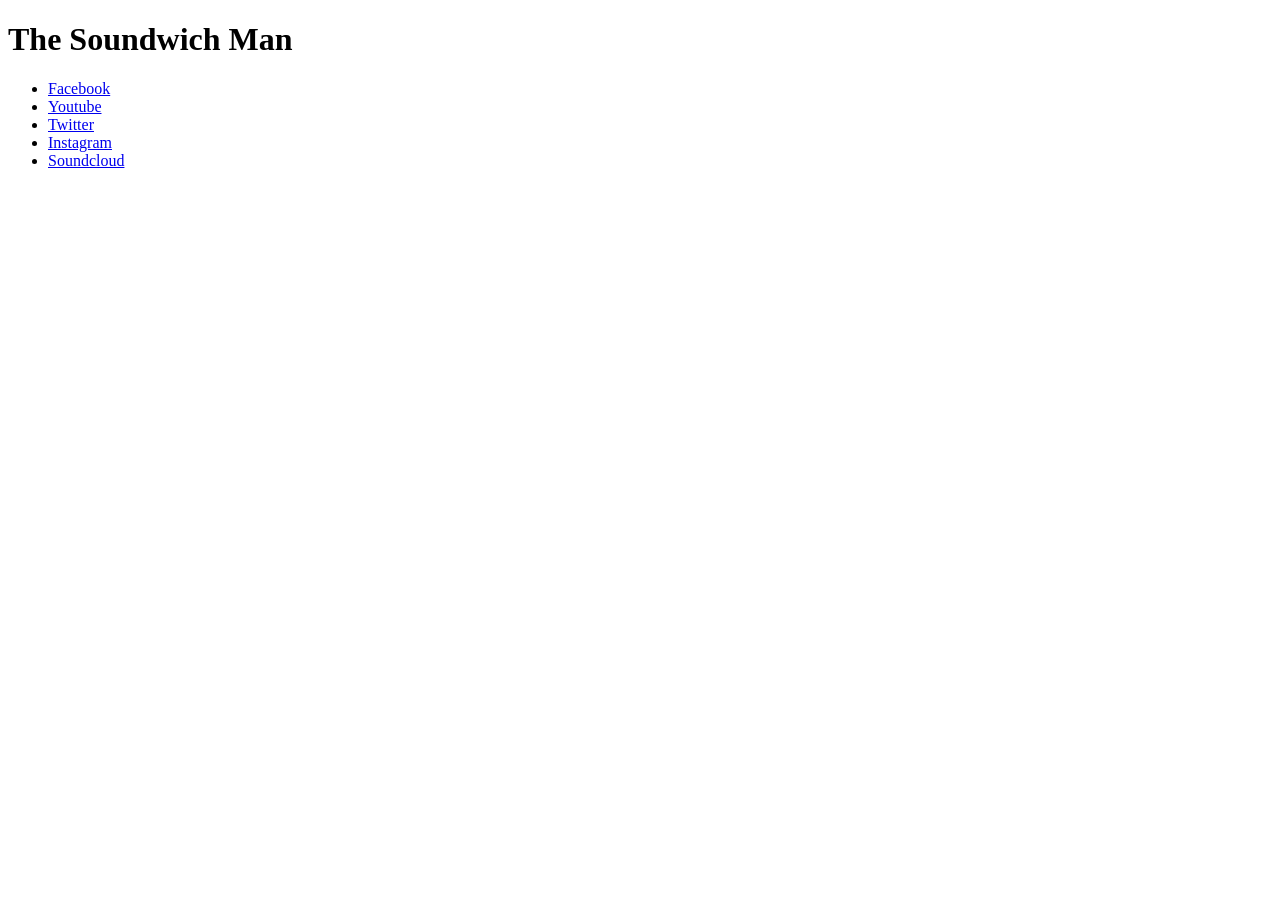
==== index.html @ 3a3dc938 "Added current version of the page to the project." ====
<!DOCTYPE html>
<html lang="en">
<head>
  <meta charset="utf-8">
  <title>The Soundwich Man</title>
</head>
<body>
  <h1>The Soundwich Man</h1>

  <ul class="links">
   <li><a href="http://www.facebook.com/thesoundwichman/">Facebook</a></li>
   <li><a href="https://www.youtube.com/channel/UCxrca4gEM1XcD6XDptA_GBQ">Youtube</a></li>
   <li><a href="http://twitter.com/thesoundwichman">Twitter</a></li>
   <li><a href="http://www.instagram.com/thesoundwichman/">Instagram</a></li>
   <li><a href="http://www.soundcloud.com/thesoundwichman">Soundcloud</a></li>
 </ul>
</body>
</html>
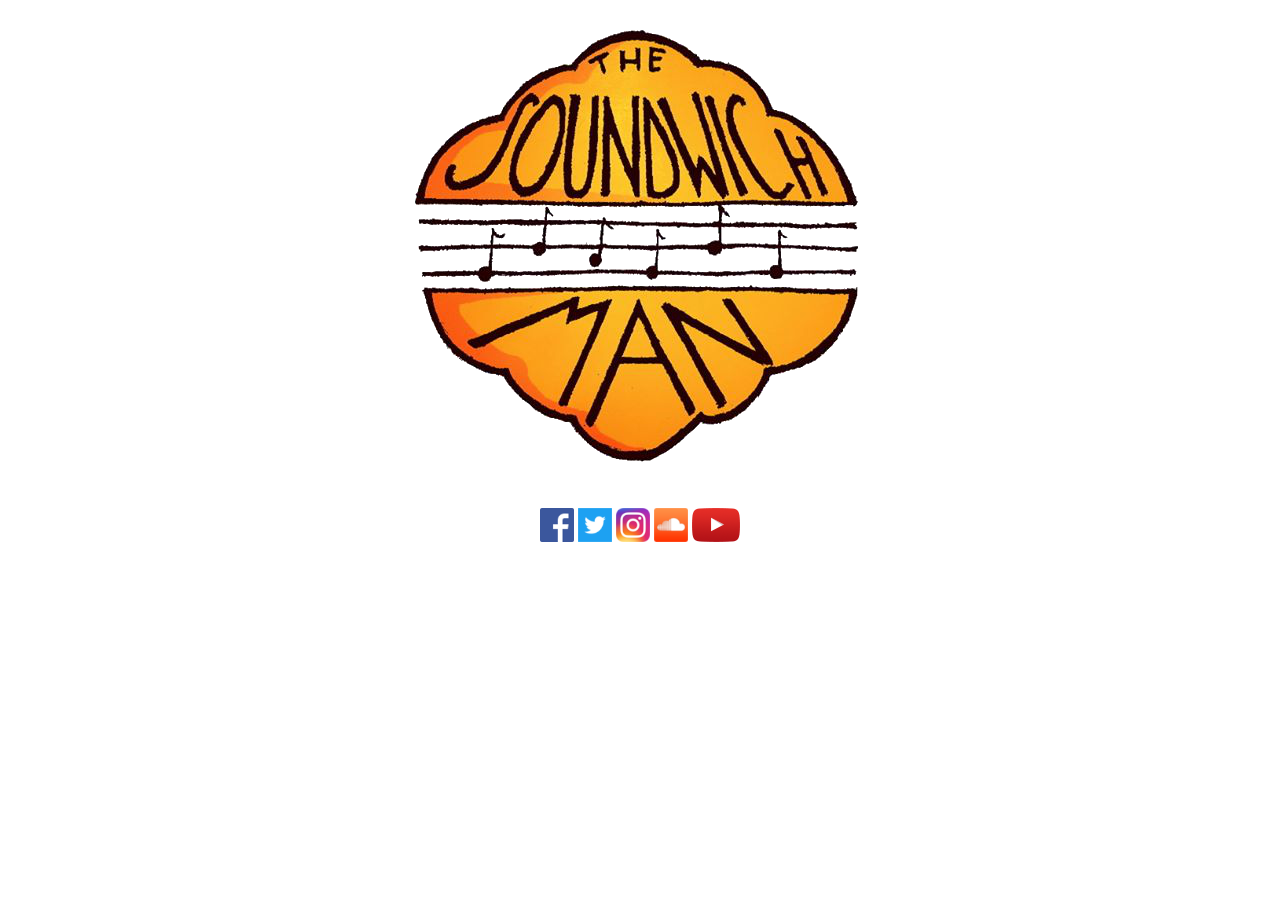
==== commit 7579bf98: "Added CSS styling to the page." ====
--- a/index.html
+++ b/index.html
@@ -3,16 +3,17 @@
 <head>
   <meta charset="utf-8">
   <title>The Soundwich Man</title>
+  <link rel="stylesheet" type="text/css" href="style.css">
 </head>
 <body>
-  <h1>The Soundwich Man</h1>
+  <img src="images/logo.png" alt="The Soundwich Man logo"></img>
 
   <ul class="links">
-   <li><a href="http://www.facebook.com/thesoundwichman/">Facebook</a></li>
-   <li><a href="https://www.youtube.com/channel/UCxrca4gEM1XcD6XDptA_GBQ">Youtube</a></li>
-   <li><a href="http://twitter.com/thesoundwichman">Twitter</a></li>
-   <li><a href="http://www.instagram.com/thesoundwichman/">Instagram</a></li>
-   <li><a href="http://www.soundcloud.com/thesoundwichman">Soundcloud</a></li>
+   <li><a href="http://www.facebook.com/thesoundwichman/" class="facebook"><label>Facebook</label></a></li>
+   <li><a href="http://twitter.com/thesoundwichman" class="twitter"><label>Twitter</label></a></li>
+   <li><a href="http://www.instagram.com/thesoundwichman/" class="instagram"><label>Instagram</label></a></li>
+   <li><a href="http://www.soundcloud.com/thesoundwichman" class="soundcloud"><label>Soundcloud</label></a></li>
+   <li><a href="https://www.youtube.com/channel/UCxrca4gEM1XcD6XDptA_GBQ" class="youtube"><label>Youtube</label></a></li>
  </ul>
 </body>
 </html>
--- a/style.css
+++ b/style.css
@@ -0,0 +1,29 @@
+body {
+  text-align: center
+}
+
+ul.links {
+  list-style-type: none;
+  padding: 0;
+}
+
+ul.links li { display: inline-block;}
+
+ul.links label { display: none;}
+
+ul.links a {
+  display: inline-block;
+  width: 34px;
+  height: 34px;
+  background-size: cover;
+}
+
+.facebook { background-image: url('images/facebook.png'); }
+.twitter { background-image: url('images/twitter.png'); }
+.instagram { background-image: url('images/instagram.png'); }
+.soundcloud { background-image: url('images/soundcloud.png'); }
+
+ul.links .youtube {
+  background-image: url('images/youtube.png');
+  width: 48px;
+}
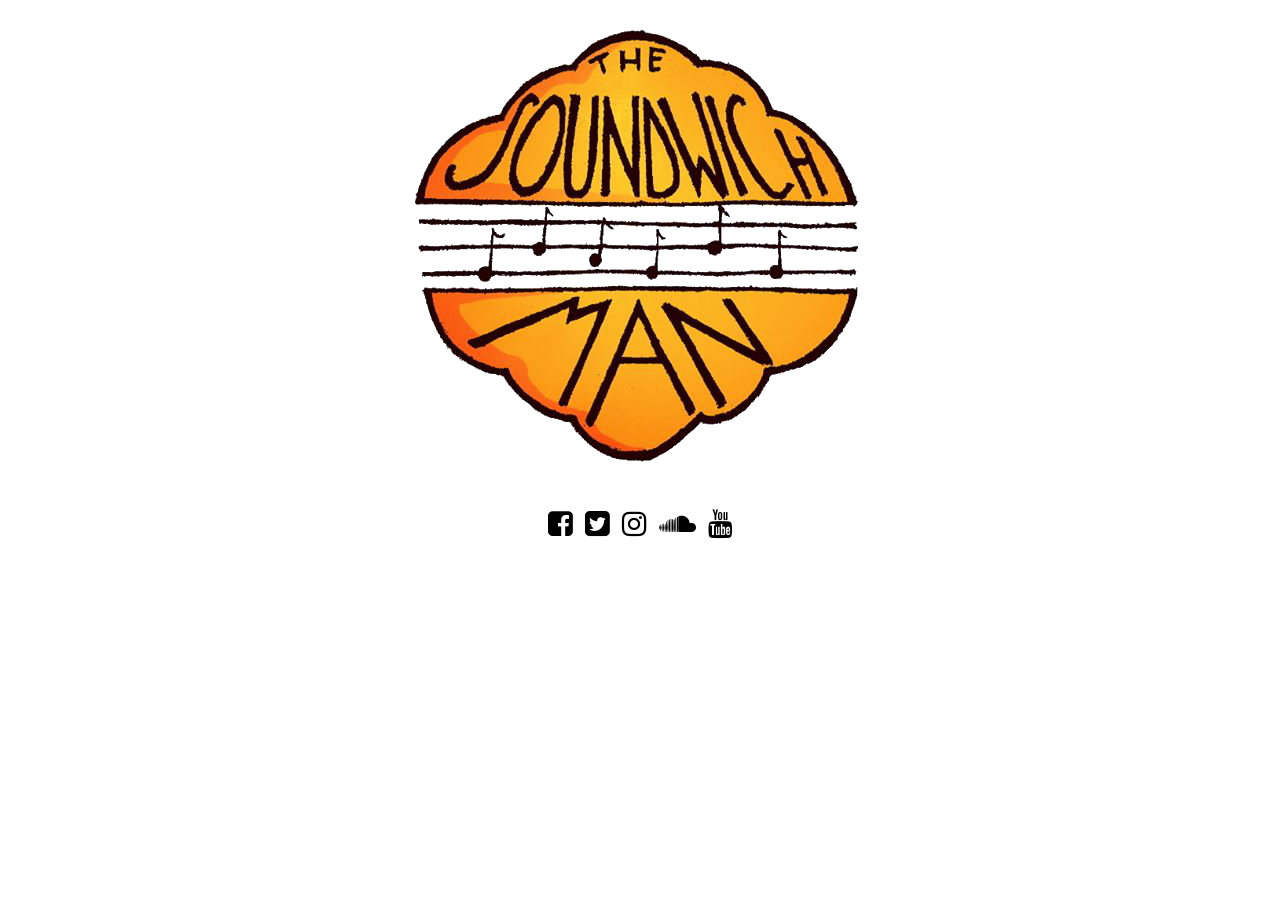
==== commit ccbf170b: "Used font-awesome instead of icon pngs." ====
--- a/index.html
+++ b/index.html
@@ -4,16 +4,17 @@
   <meta charset="utf-8">
   <title>The Soundwich Man</title>
   <link rel="stylesheet" type="text/css" href="style.css">
+  <link rel="stylesheet" href="font-awesome/css/font-awesome.min.css">
 </head>
 <body>
   <img src="images/logo.png" alt="The Soundwich Man logo"></img>
 
   <ul class="links">
-   <li><a href="http://www.facebook.com/thesoundwichman/" class="facebook"><label>Facebook</label></a></li>
-   <li><a href="http://twitter.com/thesoundwichman" class="twitter"><label>Twitter</label></a></li>
-   <li><a href="http://www.instagram.com/thesoundwichman/" class="instagram"><label>Instagram</label></a></li>
-   <li><a href="http://www.soundcloud.com/thesoundwichman" class="soundcloud"><label>Soundcloud</label></a></li>
-   <li><a href="https://www.youtube.com/channel/UCxrca4gEM1XcD6XDptA_GBQ" class="youtube"><label>Youtube</label></a></li>
+   <li><a href="http://www.facebook.com/thesoundwichman/"><i class="fa fa-facebook-square"></i><label>Facebook</label></a></li>
+   <li><a href="http://twitter.com/thesoundwichman"><i class="fa fa-twitter-square"></i><label>Twitter</label></a></li>
+   <li><a href="http://www.instagram.com/thesoundwichman/"><i class="fa fa-instagram"></i><label>Instagram</label></a></li>
+   <li><a href="http://www.soundcloud.com/thesoundwichman"><i class="fa fa-soundcloud"></i><label>Soundcloud</label></a></li>
+   <li><a href="https://www.youtube.com/channel/UCxrca4gEM1XcD6XDptA_GBQ"><i class="fa fa-youtube"></i><label>Youtube</label></a></li>
  </ul>
 </body>
 </html>
--- a/style.css
+++ b/style.css
@@ -7,23 +7,12 @@
   padding: 0;
 }
 
-ul.links li { display: inline-block;}
-
-ul.links label { display: none;}
-
-ul.links a {
-  display: inline-block;
-  width: 34px;
-  height: 34px;
-  background-size: cover;
+a {
+  color: black;
+  font-size: 1.8em;
+  padding: 4px;
 }
 
-.facebook { background-image: url('images/facebook.png'); }
-.twitter { background-image: url('images/twitter.png'); }
-.instagram { background-image: url('images/instagram.png'); }
-.soundcloud { background-image: url('images/soundcloud.png'); }
+ul.links li { display: inline-block; }
 
-ul.links .youtube {
-  background-image: url('images/youtube.png');
-  width: 48px;
-}+ul.links label { display: none; }
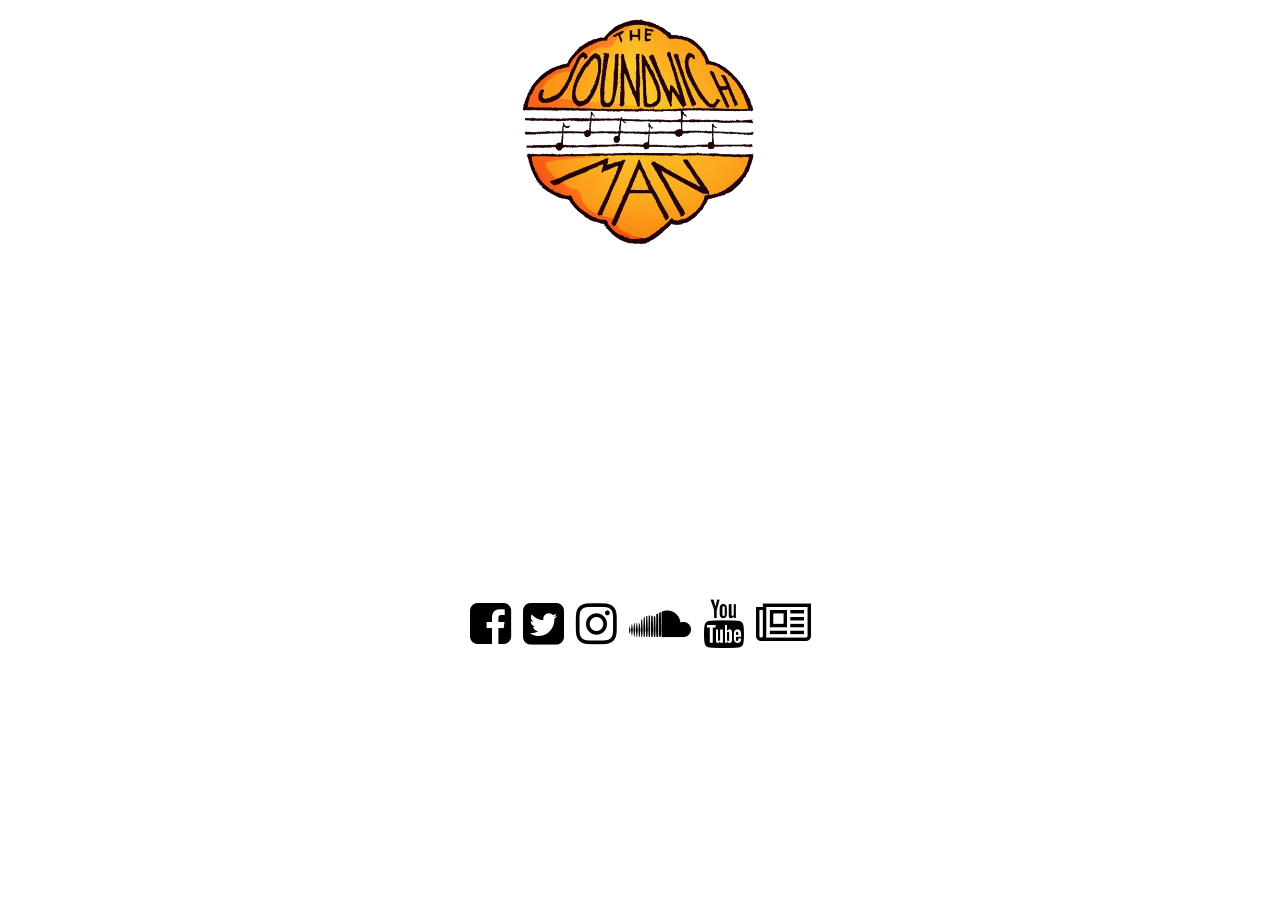
==== commit 2015fabe: "Added EPK & video." ====
--- a/index.html
+++ b/index.html
@@ -1,20 +1,38 @@
 <!DOCTYPE html>
 <html lang="en">
-<head>
-  <meta charset="utf-8">
-  <title>The Soundwich Man</title>
-  <link rel="stylesheet" type="text/css" href="style.css">
-  <link rel="stylesheet" href="font-awesome/css/font-awesome.min.css">
-</head>
-<body>
-  <img src="images/logo.png" alt="The Soundwich Man logo"></img>
+  <head>
+    <meta charset="utf-8">
+    <title>The Soundwich Man</title>
 
-  <ul class="links">
-   <li><a href="http://www.facebook.com/thesoundwichman/"><i class="fa fa-facebook-square"></i><label>Facebook</label></a></li>
-   <li><a href="http://twitter.com/thesoundwichman"><i class="fa fa-twitter-square"></i><label>Twitter</label></a></li>
-   <li><a href="http://www.instagram.com/thesoundwichman/"><i class="fa fa-instagram"></i><label>Instagram</label></a></li>
-   <li><a href="http://www.soundcloud.com/thesoundwichman"><i class="fa fa-soundcloud"></i><label>Soundcloud</label></a></li>
-   <li><a href="https://www.youtube.com/channel/UCxrca4gEM1XcD6XDptA_GBQ"><i class="fa fa-youtube"></i><label>Youtube</label></a></li>
- </ul>
-</body>
-</html>+    <link rel="icon" type="image/png" href="/favicon-32x32.png" sizes="32x32">
+    <link rel="icon" type="image/png" href="/favicon-16x16.png" sizes="16x16">
+
+    <link rel="stylesheet" type="text/css" href="style.css">
+    <link rel="stylesheet" href="font-awesome/css/font-awesome.min.css">
+    <script>
+      (function(i,s,o,g,r,a,m){i['GoogleAnalyticsObject']=r;i[r]=i[r]||function(){
+        (i[r].q=i[r].q||[]).push(arguments)},i[r].l=1*new Date();a=s.createElement(o),
+        m=s.getElementsByTagName(o)[0];a.async=1;a.src=g;m.parentNode.insertBefore(a,m)
+      })(window,document,'script','https://www.google-analytics.com/analytics.js','ga');
+
+      ga('create', 'UA-85405076-1', 'auto');
+      ga('send', 'pageview');
+    </script>
+  </head>
+  <body>
+    <img src="images/logo.png" alt="The Soundwich Man logo"></img>
+
+    <div>
+      <iframe width="560" height="315" src="https://www.youtube.com/embed/Yv8KpVNm3rw" frameborder="0" allow="autoplay; encrypted-media" allowfullscreen></iframe>
+    </div>
+
+    <ul class="links">
+     <li><a href="http://www.facebook.com/thesoundwichman/"><i class="fa fa-facebook-square"></i><label>Facebook</label></a></li>
+     <li><a href="http://twitter.com/thesoundwichman"><i class="fa fa-twitter-square"></i><label>Twitter</label></a></li>
+     <li><a href="http://www.instagram.com/thesoundwichman/"><i class="fa fa-instagram"></i><label>Instagram</label></a></li>
+     <li><a href="http://www.soundcloud.com/thesoundwichman"><i class="fa fa-soundcloud"></i><label>Soundcloud</label></a></li>
+     <li><a href="https://www.youtube.com/channel/UCxrca4gEM1XcD6XDptA_GBQ"><i class="fa fa-youtube"></i><label>Youtube</label></a></li>
+     <li><a href="soundwich-man-epk.pdf"><i class="fa fa-newspaper-o"></i><label>EPK</label></a></li>
+   </ul>
+  </body>
+</html>
--- a/style.css
+++ b/style.css
@@ -1,5 +1,9 @@
 body {
   text-align: center
+}
+
+img {
+  height: 250px;
 }
 
 ul.links {
@@ -9,10 +13,29 @@
 
 a {
   color: black;
-  font-size: 1.8em;
+  font-size: 3em;
   padding: 4px;
+  transition: color 1s ease;
 }
 
 ul.links li { display: inline-block; }
 
 ul.links label { display: none; }
+
+ul.links a:hover { color: #fd9800; }
+
+@media (max-width: 1100px) {
+  a { font-size: 3em; }
+}
+
+@media (max-width: 800px) {
+  a { font-size: 4em; }
+}
+
+@media (max-width: 600px) {
+  a { font-size: 4em; }
+}
+
+@media (max-width: 530px) {
+  a { font-size: 4em; }
+}
